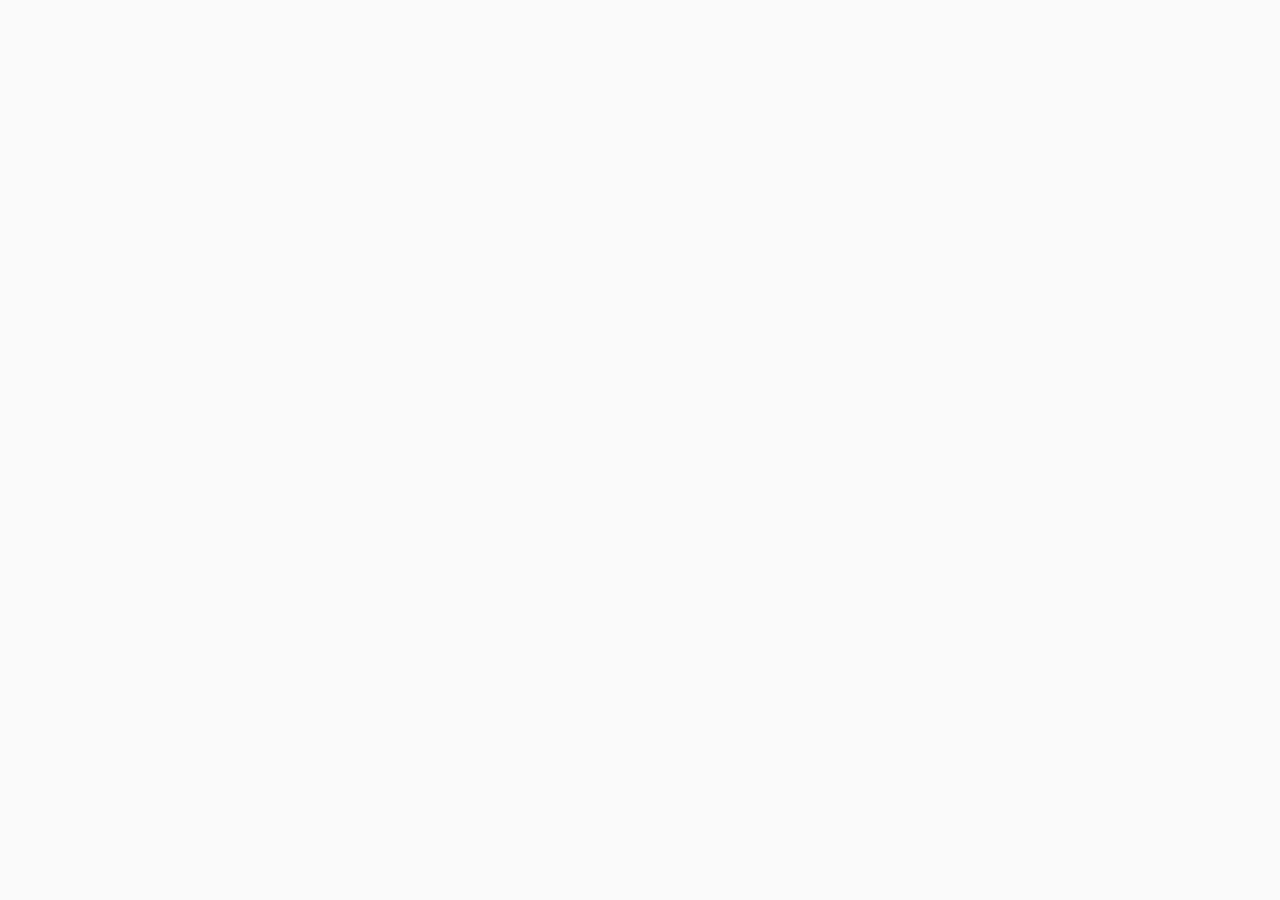
==== index.html @ 04594e75 "start" ====
<!DOCTYPE html>
<html>
    <head>
        <meta charset="utf-8">
        <title>Angular 2Do</title>
        <meta name="viewport" content="width=device-width, initial-scale=1">
        <link rel="icon" type="image/x-icon" href="img/favicon.ico">
        
        <link rel="stylesheet" href="https://fonts.googleapis.com/css?family=Roboto&subset=cyrillic">
        <link rel="stylesheet" href="https://fonts.googleapis.com/icon?family=Material+Icons">
        <link rel="stylesheet" href="styles.css">

        <script src="node_modules/core-js/client/shim.min.js"></script>
        <script src="node_modules/zone.js/dist/zone.js"></script>
        <script src="node_modules/systemjs/dist/system.src.js"></script>

        <script src="systemjs.config.js"></script>
        <script>
            System.import('app').catch(function(err){ console.error(err); });
        </script>
    </head>

    <body>
        
    </body>
</html>
---- styles.css ----
* {
    box-sizing: border-box;
}

body {
    margin: 0;
    padding: 0;
    font-family: 'Roboto', Arial, Helvetica, sans-serif;
    height: 100vh;
    color: #757575;
    background-color: #fafafa;
}

ul {
    margin: 0;
    padding: 0;
    list-style: none;
}

button {
    background: 0 0;
    border: none;
    border-radius: 2px;
    color: #757575;
    position: relative;
    height: 36px;
    margin: 0;
    min-width: 64px;
    padding: 0 16px;
    display: inline-block;
    font-family: 'Roboto', Helvetica, Arial, sans-serif;
    font-size: 14px;
    font-weight: 500;
    text-transform: uppercase;
    letter-spacing: 0;
    overflow: hidden;
    will-change: box-shadow;
    transition: box-shadow .2s cubic-bezier(.4,0,1,1),background-color .2s cubic-bezier(.4,0,.2,1),color .2s cubic-bezier(.4,0,.2,1);
    outline: none;
    cursor: pointer;
    text-decoration: none;
    text-align: center;
    line-height: 36px;
    vertical-align: middle;
}

button:hover {
    background-color: rgba(158,158,158,.2);
}

button:active {
    background-color: rgba(158,158,158,.4);
}

button.icon {
    border-radius: 50%;
    font-size: 24px;
    height: 32px;
    margin-left: 0;
    margin-right: 0;
    min-width: 32px;
    width: 32px;
    padding: 0;
    overflow: hidden;
    line-height: normal;
}

button.icon .material-icons {
    position: absolute;
    top: 50%;
    left: 50%;
    -webkit-transform: translate(-12px,-12px);
    transform: translate(-12px,-12px);
    line-height: 24px;
    width: 24px;
    vertical-align: middle;
}

button[disabled] {
    color: rgba(0,0,0,.26);
    cursor: default;
    background-color: transparent;
}

input {
    font-size: 16px;
    color: #757575;
    background-color: #fafafa;
    font-family: 'Roboto', Arial, Helvetica, sans-serif;
    padding: .25em;
    border: 1px solid lightgray;
    border-radius: 2px;
    outline: none;
}

header {
    display: flex;
    justify-content: center;
    align-items: center;
    background: #1976D2;
    height: 56px;
    min-height: 56px;
    padding: 0;
    box-shadow: 0 2px 5px 0 rgba(0,0,0,0.24);
    color: white;
}

header img {
    width: 50px;
}

header h1 {
    font-weight: 400;
    margin: 0 0 0 10px;
}

main {
    width: 600px;
    margin: auto;
    padding: 2rem;
    display: flex;
    justify-content: flex-start;
    align-items: center;
    flex-direction: column;
}

.todo-form,
.todo-list {
    box-shadow: 0 2px 2px 0 rgba(0,0,0,.14),0 3px 1px -2px rgba(0,0,0,.2),0 1px 5px 0 rgba(0,0,0,.12);
    border-radius: 2px;
    width: 100%;
    background-color: white;
}



/* Todo form */
.todo-form {
    display: flex;
    padding: 1em;
    margin-bottom: 1em;
}

.todo-form input {
    flex: 1;
}

.todo-form input:focus {
    border: 1px solid #1976D2;
}

.todo-form input:focus.ng-invalid.ng-dirty {
    border: 1px solid #dd0031;
}

.todo-form button {
    margin-left: 16px;
}



/* Todo list */
.todo-list {
    display: flex;
    flex-direction: column;
}

.todo-item {
    padding: 1em;
    display: flex;
    align-items: center;
}

.todo-item:not(:first-child) {
    border-top: 1px solid rgba(0,0,0,.1);
}

.todo-item .checkbox {
    margin-right: .25em;
}

.todo-item.completed .title {
    text-decoration: line-through;
}

.todo-item.completed .title,
.todo-item.completed .material-icons {
    color: lightgray;
}

.todo-item input {
    flex: 1;
    margin-right: 1rem;
}

.todo-item .actions {
    margin-left: auto;
    opacity: 0;
    transition: all .2s;
}

.todo-item:hover .actions {
    opacity: 1;
}
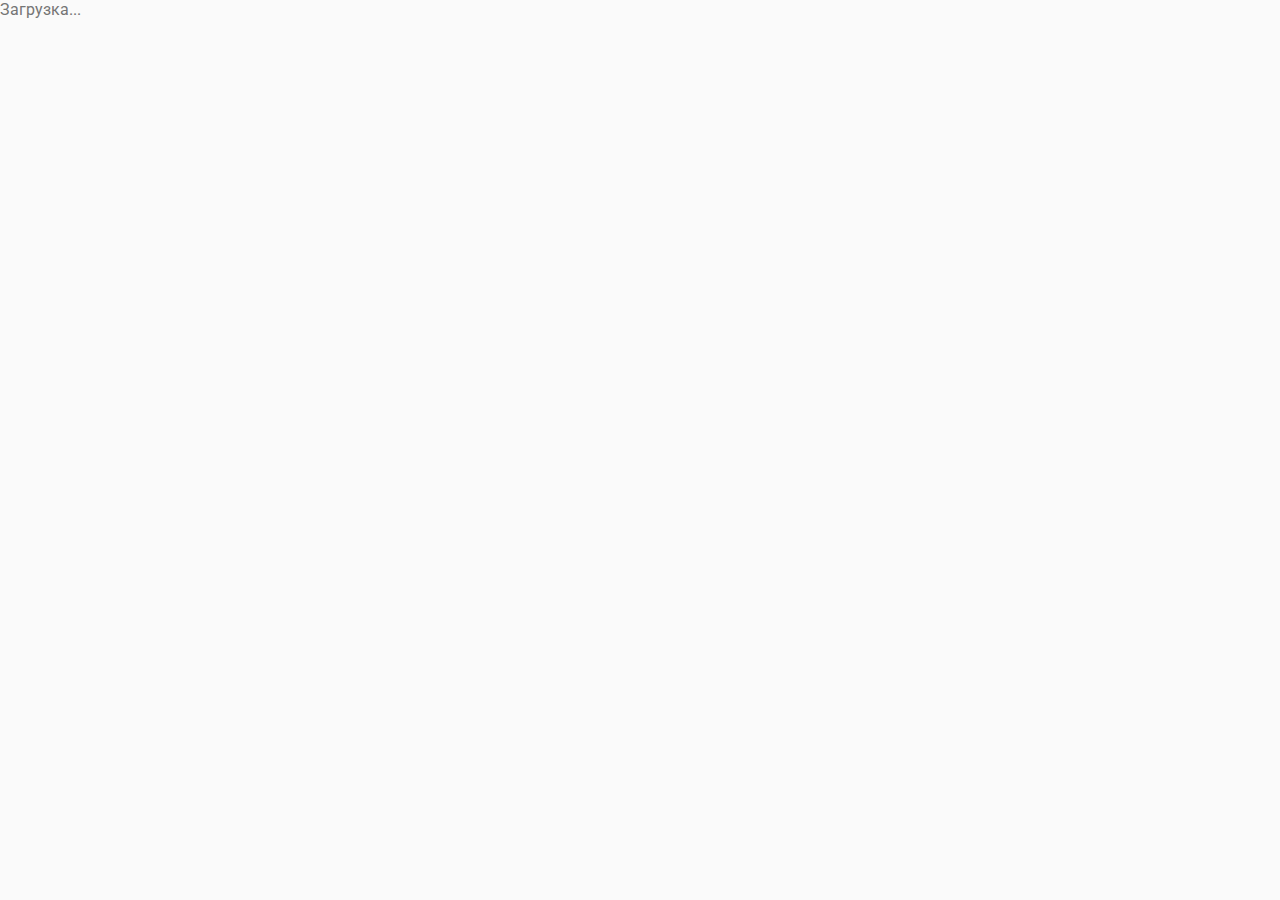
==== commit 71a5bbbc: "lesson 4" ====
--- a/index.html
+++ b/index.html
@@ -21,6 +21,6 @@
     </head>
 
     <body>
-        
+        <app>Загрузка...</app>
     </body>
 </html>--- a/styles.css
+++ b/styles.css
@@ -93,37 +93,6 @@
     outline: none;
 }
 
-header {
-    display: flex;
-    justify-content: center;
-    align-items: center;
-    background: #1976D2;
-    height: 56px;
-    min-height: 56px;
-    padding: 0;
-    box-shadow: 0 2px 5px 0 rgba(0,0,0,0.24);
-    color: white;
-}
-
-header img {
-    width: 50px;
-}
-
-header h1 {
-    font-weight: 400;
-    margin: 0 0 0 10px;
-}
-
-main {
-    width: 600px;
-    margin: auto;
-    padding: 2rem;
-    display: flex;
-    justify-content: flex-start;
-    align-items: center;
-    flex-direction: column;
-}
-
 .todo-form,
 .todo-list {
     box-shadow: 0 2px 2px 0 rgba(0,0,0,.14),0 3px 1px -2px rgba(0,0,0,.2),0 1px 5px 0 rgba(0,0,0,.12);
